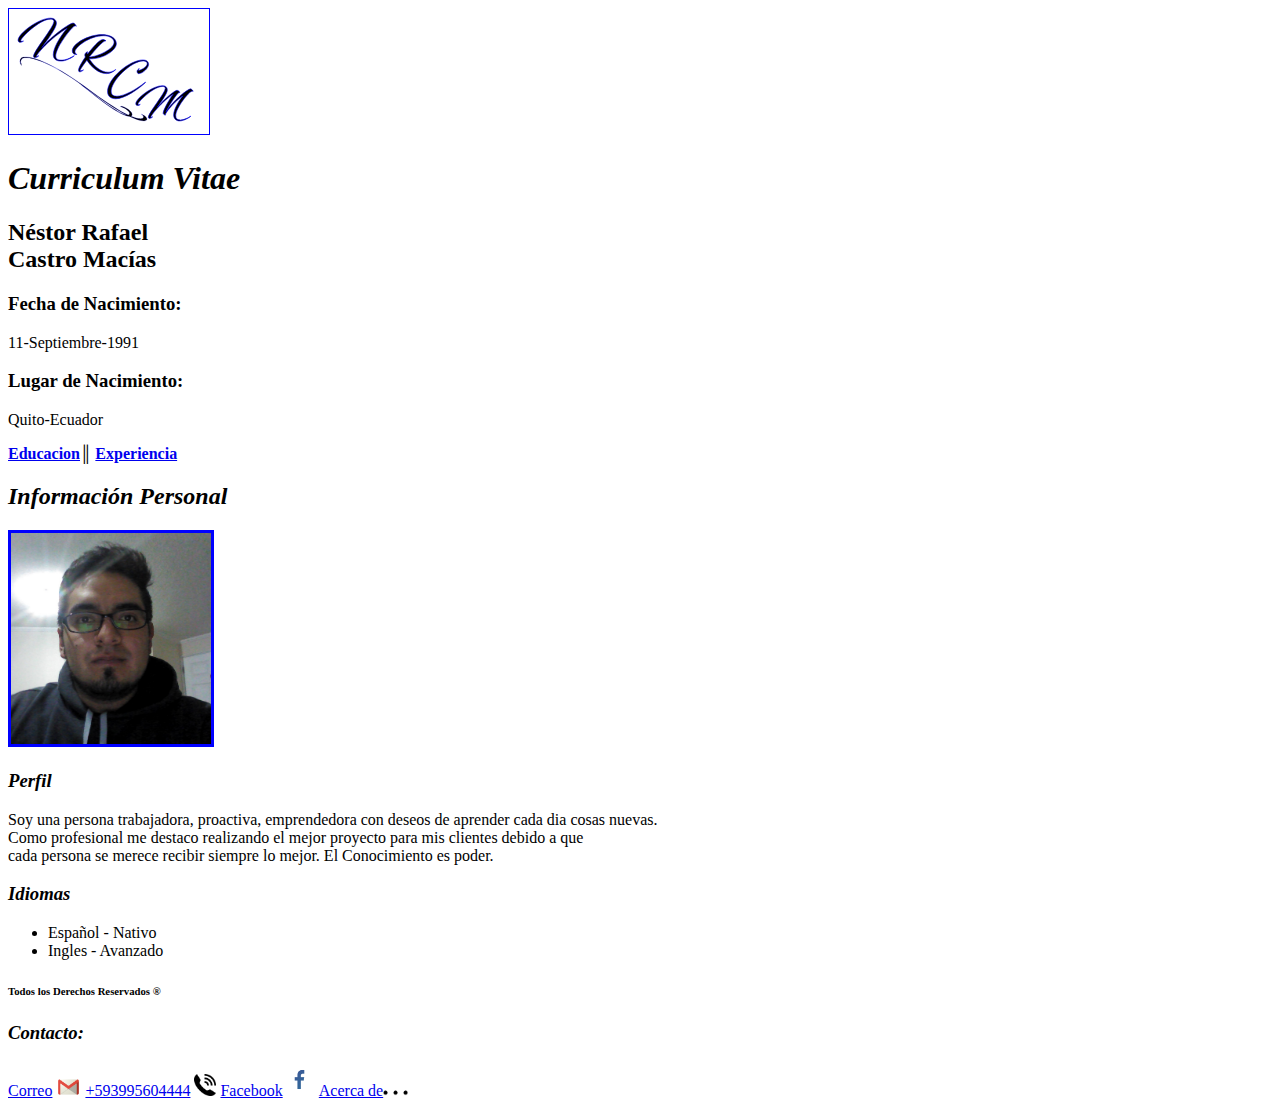
==== index.html @ 0ddc7dd3 "Initial commit" ====
<!DOCTYPE html>
<html>
  <head>
    <meta charset="utf-8">
    <meta name="viewport" content="width=device-width,user-scalable=no">

    <title>Curriculum Vitae</title>
  </head>
  <body>
    <header>
      <svg width="200px" height="125px" style="border: 1px solid blue" >
        <image xlink:href="img/RC.svg"alt="Logo_RC" title="Logo RC" width="180px" height="120px" x="8px" y="0px"></image>
    </header>
      <h1><em>Curriculum Vitae</em></h1>
        <h2>Néstor Rafael <br> Castro Macías</h2>
          <h3><strong>Fecha de Nacimiento:</strong></h3>
            <p> 11-Septiembre-1991 </p>
          <h3><strong>Lugar de Nacimiento:</strong></h3>
            <p> Quito-Ecuador </p>
      <nav>
        <a href="educacion/educacion.html"><strong>Educacion</strong></a>║
        <a href="experiencia/experiencia.html"><strong>Experiencia</strong></a>
      </nav>
      <h2><em>Información Personal</em></h2>
      <img src="img/RCFoto.png" alt="Foto Rafael Castro" title="Rafael Castro" width="200px" style="border: 3px solid blue">
        <h3><em>Perfil</em></h3>
          <p>Soy una persona trabajadora, proactiva, emprendedora con deseos de aprender cada dia cosas nuevas. <br/> Como profesional me destaco realizando el mejor proyecto para mis clientes debido a que<br/> cada persona se merece recibir siempre lo mejor. El Conocimiento es poder.</p>
        <h3><em>Idiomas</em></h3>
    <ul>
      <li>Español - Nativo</li>
      <li>Ingles - Avanzado</li>
    </ul>
                              <h6>Todos los Derechos Reservados ®</h6>
    <footer>
      <h3><em>Contacto:</em></h3>
      <nav>
        <a href="mailto:nrcmaple@gmail.com">Correo</a>
        <img src="img/GmailLogo.png" width="25"></a>
        <a href="tel:+593995604444">+593995604444</a>
        <img src="img/tel.png" width="22"></a>
        <a href="https://www.facebook.com/rafcaetem" target="_blank">Facebook</a><img src="img/FB.png" width="33"></a>
        <a href="acercade.html">Acerca de</a><img src="img/PuntosSuspensivos.png" width="25"></a>
      </nav>
    </footer>
  </body>
</html>
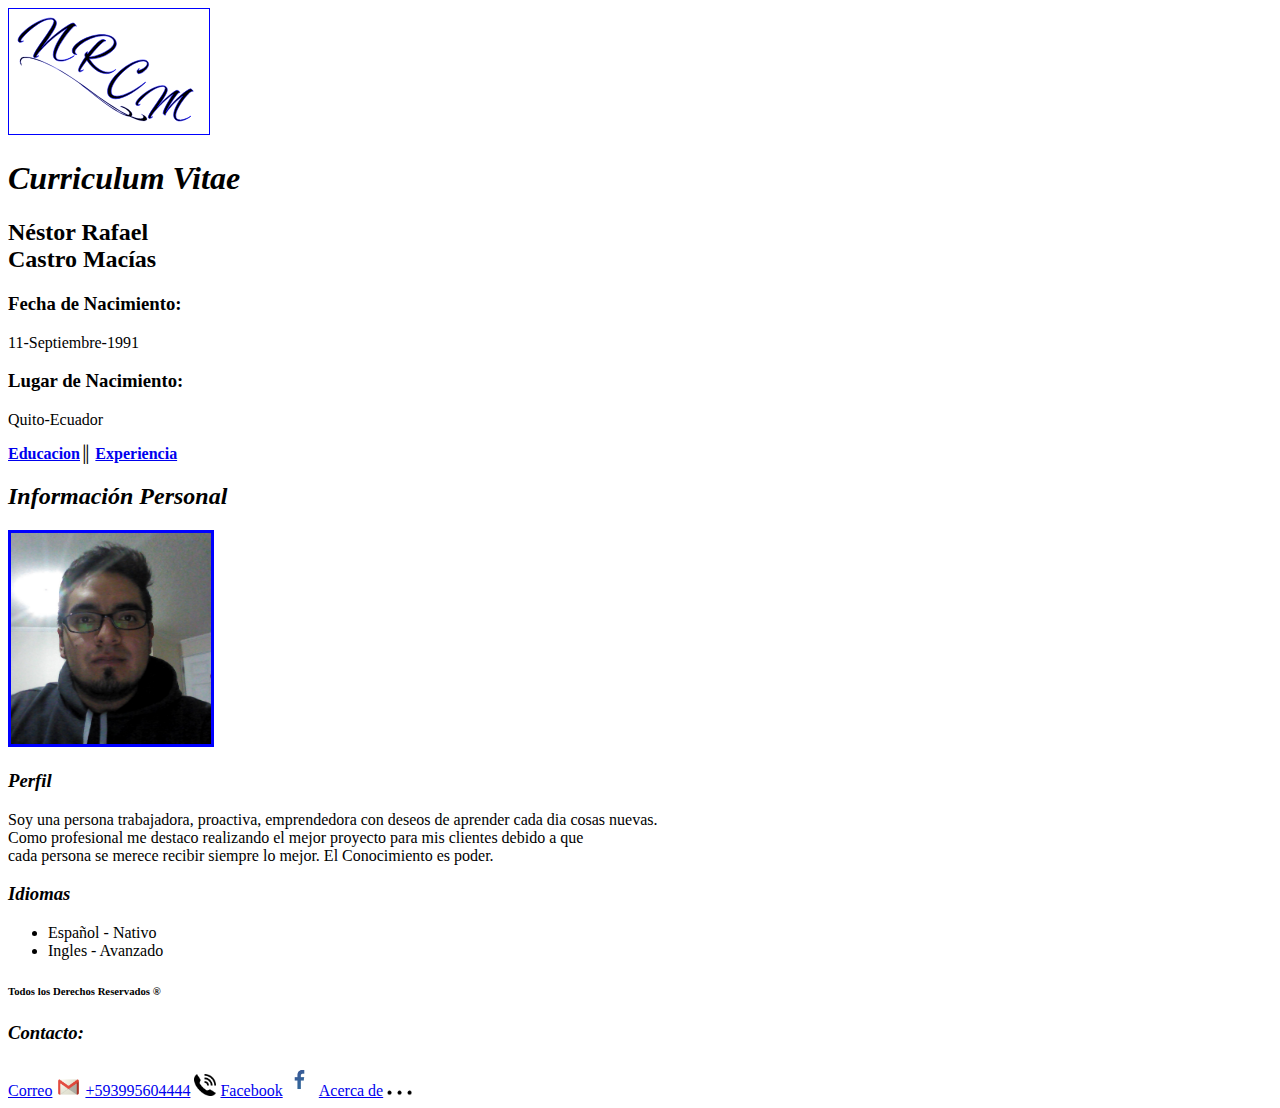
==== commit 1bd9fd51: "Inclusion e Acerca de" ====
--- a/index.html
+++ b/index.html
@@ -39,7 +39,8 @@
         <a href="tel:+593995604444">+593995604444</a>
         <img src="img/tel.png" width="22"></a>
         <a href="https://www.facebook.com/rafcaetem" target="_blank">Facebook</a><img src="img/FB.png" width="33"></a>
-        <a href="acercade.html">Acerca de</a><img src="img/PuntosSuspensivos.png" width="25"></a>
+        <a href="AcercaDe/acercade.html">Acerca de</a>
+        <img src="img/PuntosSuspensivos.png" width="25"></a>
       </nav>
     </footer>
   </body>
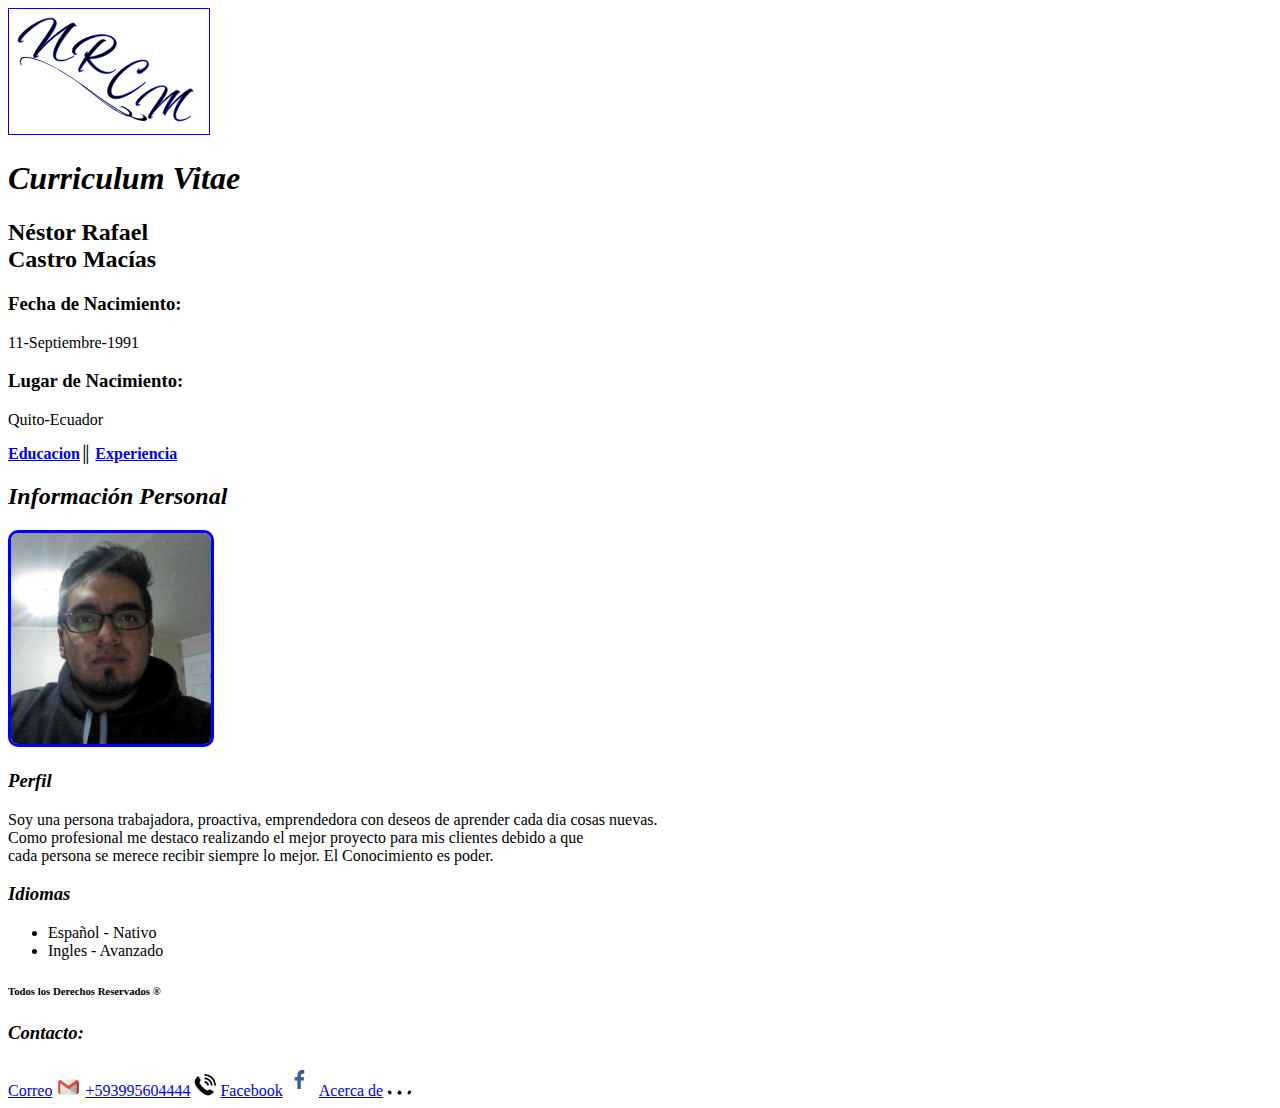
==== commit 29487933: "iclusion de estilos css y modificacion hoja de vida" ====
--- a/index.html
+++ b/index.html
@@ -3,8 +3,8 @@
   <head>
     <meta charset="utf-8">
     <meta name="viewport" content="width=device-width,user-scalable=no">
-
     <title>Curriculum Vitae</title>
+    <link rel="stylesheet" href="css/estilos.css">
   </head>
   <body>
     <header>
--- a/css/estilos.css
+++ b/css/estilos.css
@@ -0,0 +1,12 @@
+body
+{
+  background-color: white;
+}
+footer
+{
+  margin-top: 20px;
+}
+img
+{
+  border-radius: 10px;
+}
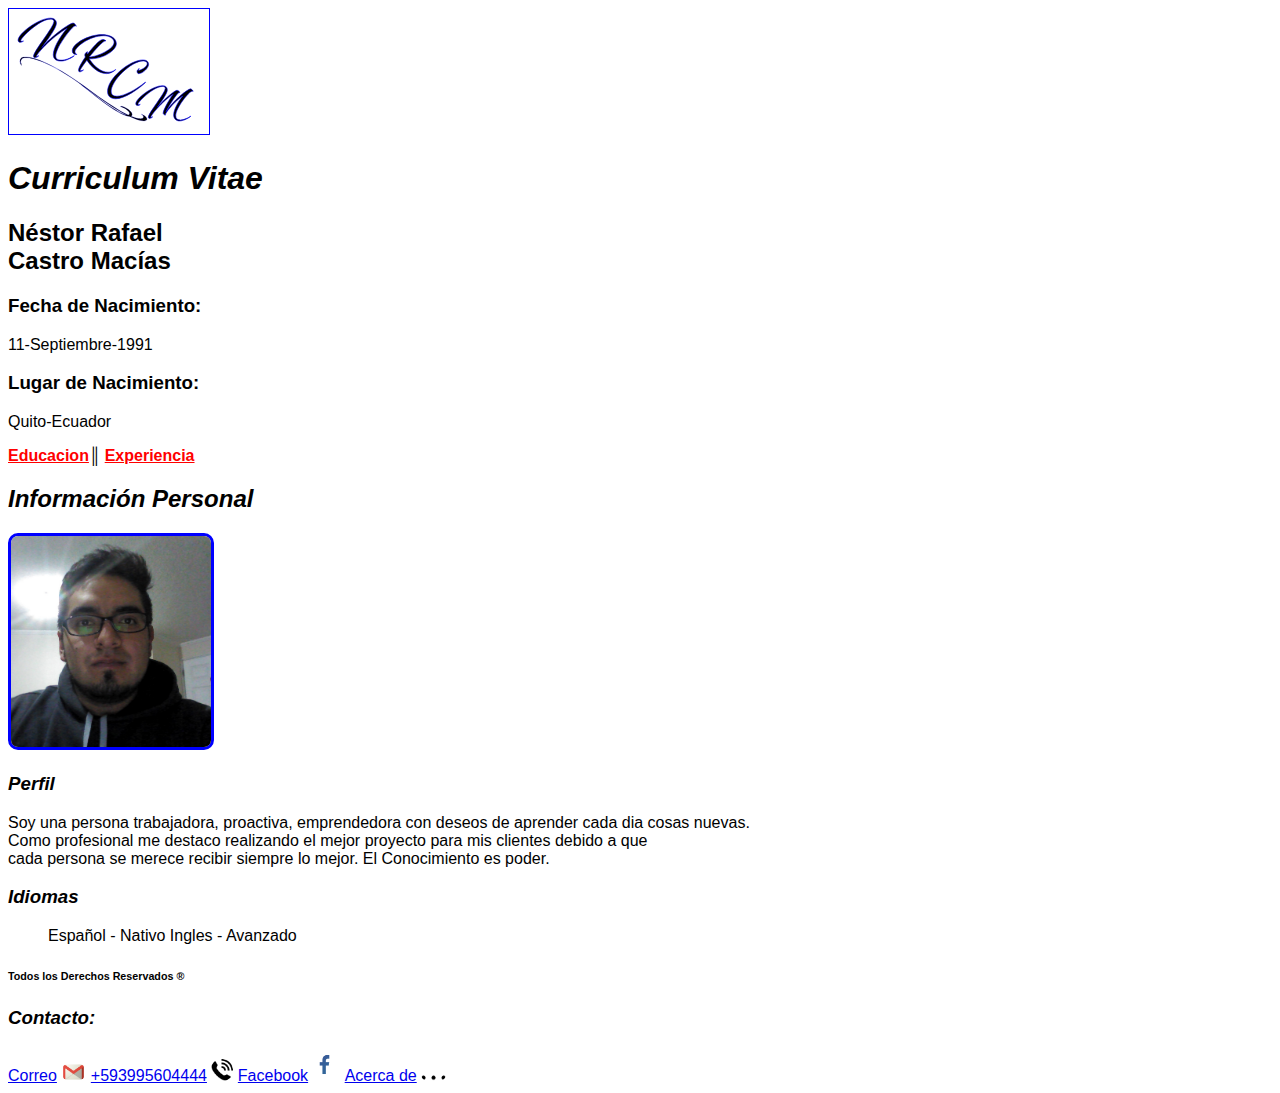
==== commit b2388e47: "inclusion de selectores CLASS ID e inclusion de texto diferencial" ====
--- a/index.html
+++ b/index.html
@@ -1,36 +1,42 @@
 <!DOCTYPE html>
 <html>
-  <head>
+  <head id="Encabezado">
     <meta charset="utf-8">
     <meta name="viewport" content="width=device-width,user-scalable=no">
     <title>Curriculum Vitae</title>
     <link rel="stylesheet" href="css/estilos.css">
   </head>
-  <body>
-    <header>
+  <body id="Contenedor">
+    <header id="Encabezado">
       <svg width="200px" height="125px" style="border: 1px solid blue" >
         <image xlink:href="img/RC.svg"alt="Logo_RC" title="Logo RC" width="180px" height="120px" x="8px" y="0px"></image>
-    </header>
+<!--Datos Personal -->
+    <div id="Nombres">
       <h1><em>Curriculum Vitae</em></h1>
         <h2>Néstor Rafael <br> Castro Macías</h2>
+    </div>
           <h3><strong>Fecha de Nacimiento:</strong></h3>
             <p> 11-Septiembre-1991 </p>
           <h3><strong>Lugar de Nacimiento:</strong></h3>
             <p> Quito-Ecuador </p>
-      <nav>
-        <a href="educacion/educacion.html"><strong>Educacion</strong></a>║
-        <a href="experiencia/experiencia.html"><strong>Experiencia</strong></a>
+      </header>
+<!--Inicio de la Navegacion-->
+      <nav id="Navegacion">
+        <a class="enlace" href="educacion/educacion.html"><strong>Educacion</strong></a>║
+        <a class="enlace" href="experiencia/experiencia.html"><strong>Experiencia</strong></a>
       </nav>
+<!--Informacion Personal-->
       <h2><em>Información Personal</em></h2>
       <img src="img/RCFoto.png" alt="Foto Rafael Castro" title="Rafael Castro" width="200px" style="border: 3px solid blue">
         <h3><em>Perfil</em></h3>
           <p>Soy una persona trabajadora, proactiva, emprendedora con deseos de aprender cada dia cosas nuevas. <br/> Como profesional me destaco realizando el mejor proyecto para mis clientes debido a que<br/> cada persona se merece recibir siempre lo mejor. El Conocimiento es poder.</p>
         <h3><em>Idiomas</em></h3>
     <ul>
-      <li>Español - Nativo</li>
-      <li>Ingles - Avanzado</li>
+      <liclass="itemIndice">Español - Nativo</li>
+      <liclass="itemIndice">Ingles - Avanzado</li>
     </ul>
                               <h6>Todos los Derechos Reservados ®</h6>
+<!--CONTACTOS-->
     <footer>
       <h3><em>Contacto:</em></h3>
       <nav>
--- a/css/estilos.css
+++ b/css/estilos.css
@@ -10,3 +10,25 @@
 {
   border-radius: 10px;
 }
+#Nombres
+{
+
+}
+#Contenedor
+{
+  font-family: helvetica;
+  font-size: 16px;
+}
+#Encabezado
+{
+  display: block;
+  margin: 0 auto;
+}
+.itemIndice
+{
+  list-style: armenian;
+}
+.enlace
+{
+  color: red; 
+}
